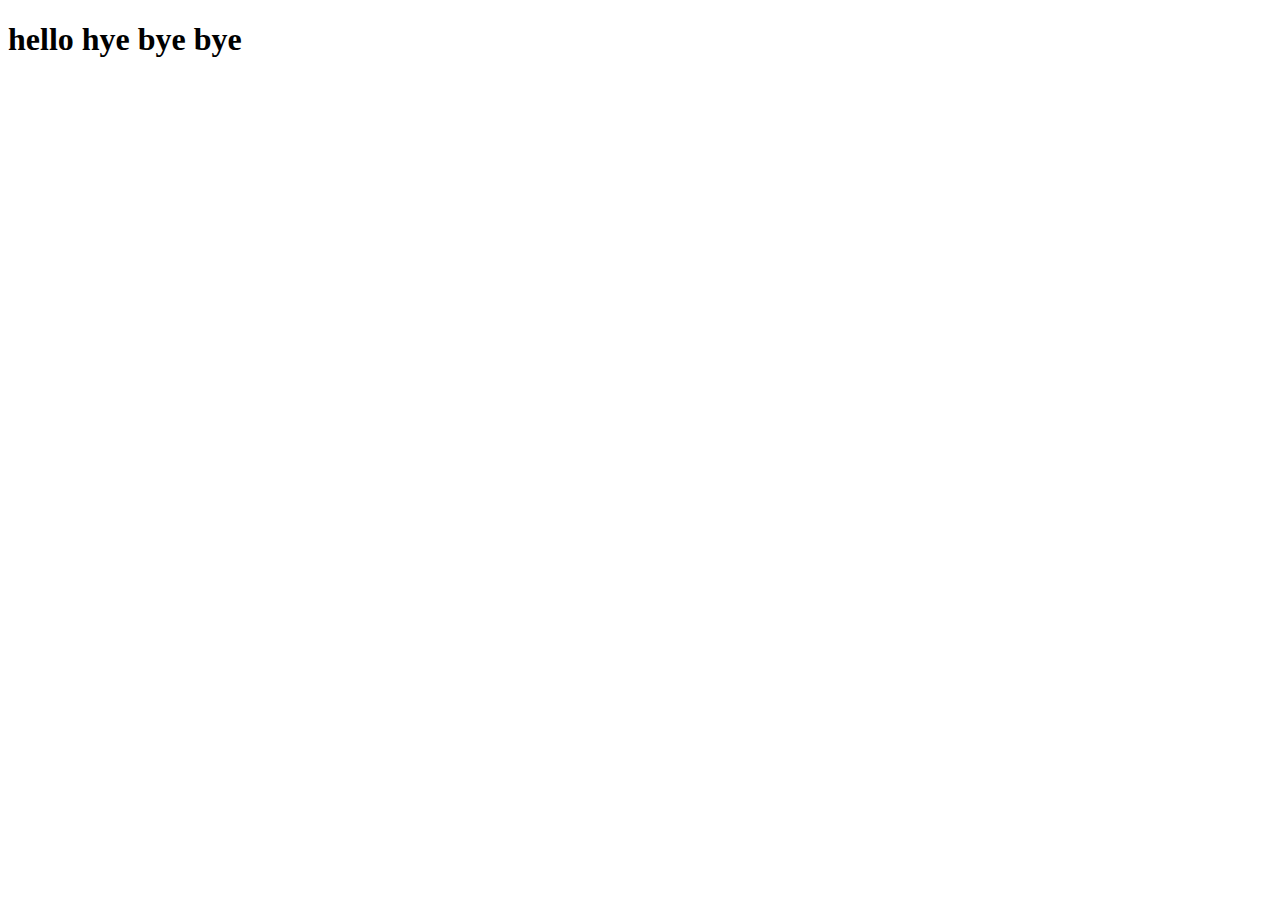
==== aise_hi.html @ 1e3b6087 "first commit through vs code - new learning" ====
<!DOCTYPE html>
<html lang="en">
<head>
    <meta charset="UTF-8">
    <meta name="viewport" content="width=device-width, initial-scale=1.0">
    <title>aise hi</title>
</head>
<body>
    <h1>hello hye bye bye</h1>
</body>
</html>
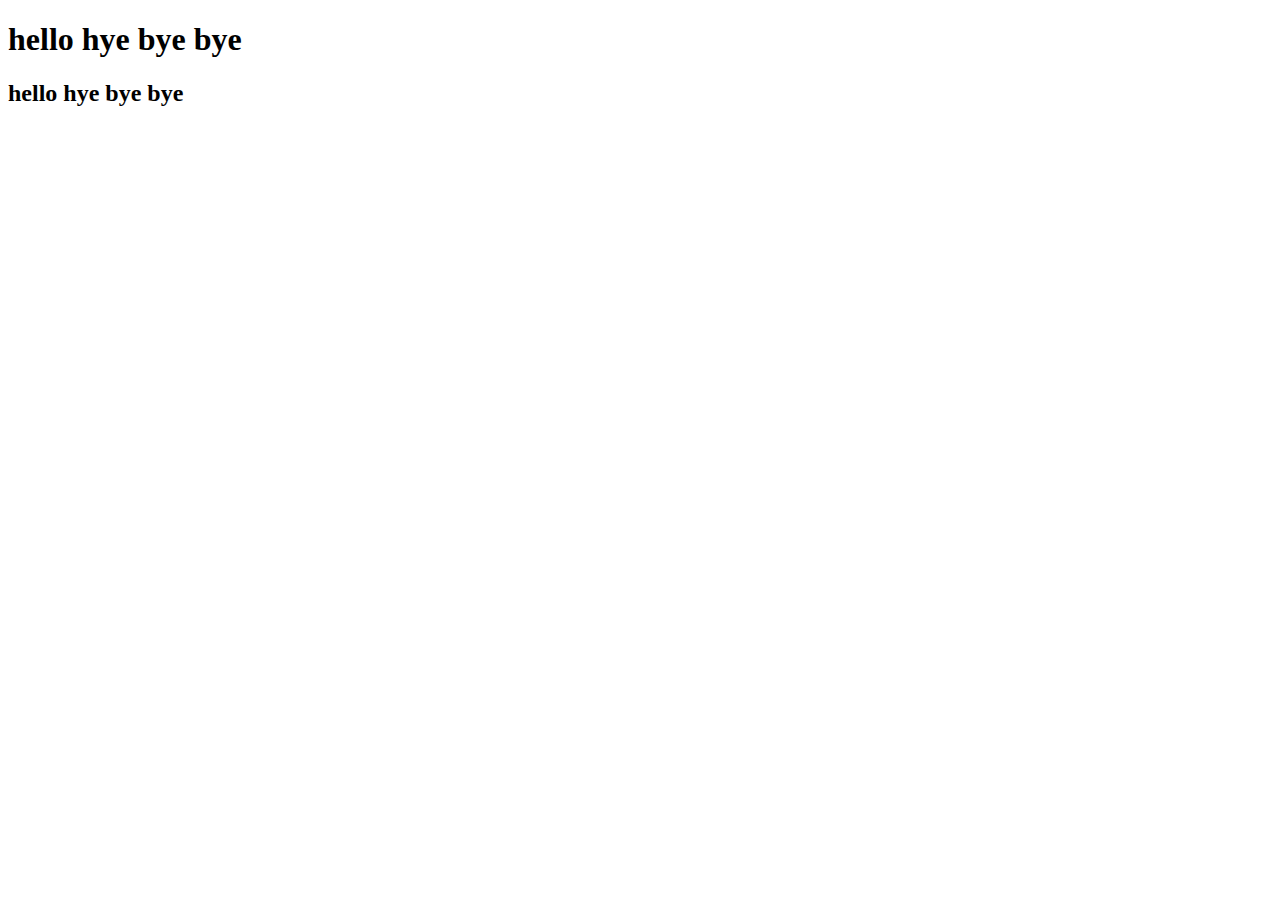
==== commit 5e8705df: "adsfasdf" ====
--- a/aise_hi.html
+++ b/aise_hi.html
@@ -7,5 +7,7 @@
 </head>
 <body>
     <h1>hello hye bye bye</h1>
+    <h2>hello hye bye bye</h2>
+
 </body>
 </html>